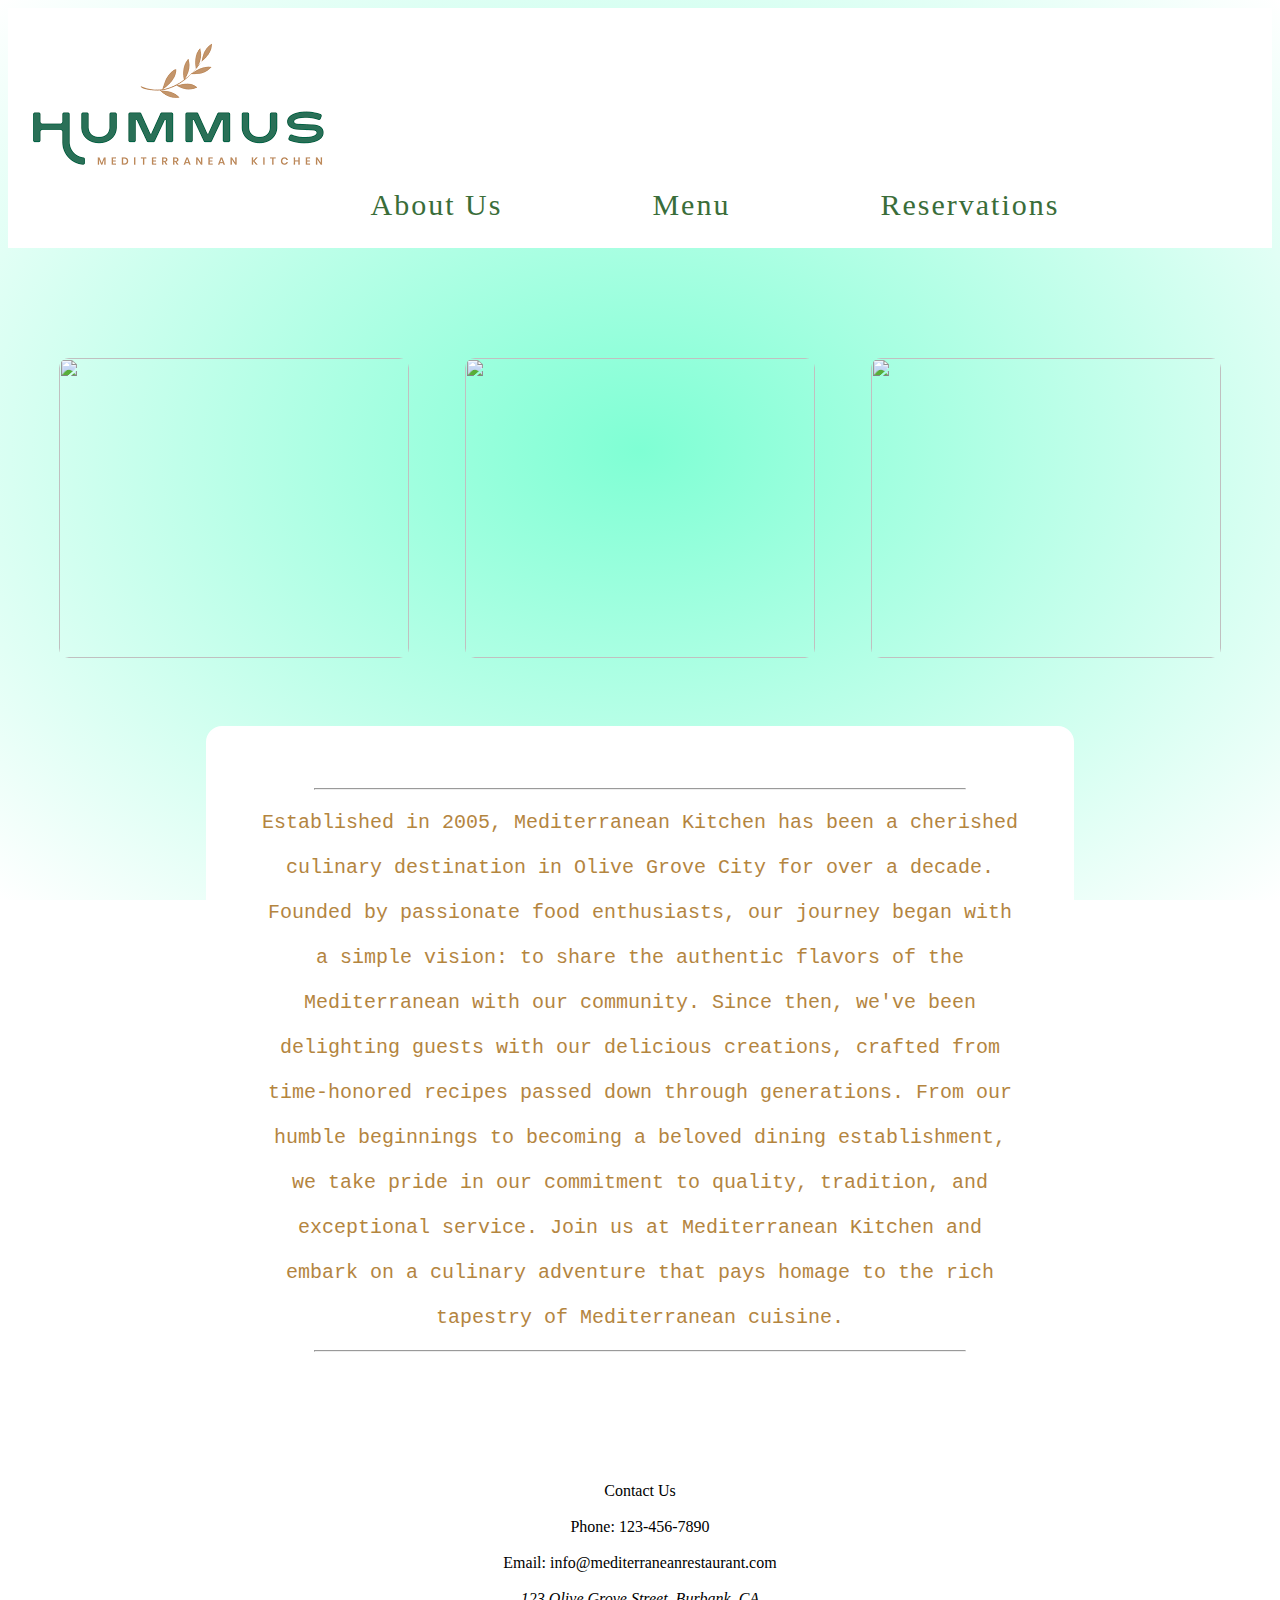
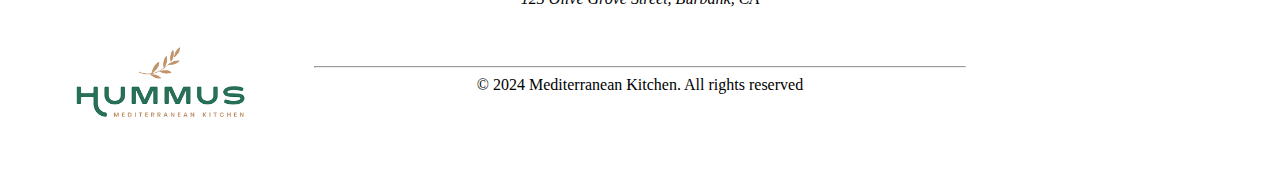
==== index.html @ ff7c5fc1 "Add files via upload" ====
<!DOCTYPE html>
<html lang="en">
    <!--Author: Ama Agyemang
    Date:   04/1/2024  -->

    <head>
        <meta charset="utf-8" >
        <meta name="viewport" content="width=device-width, initial-scale=1.0">
        <title>Mediterranean Kitchen</title>

        <style>
            html {
                background: radial-gradient(aquamarine, white);
                background-repeat: no-repeat;
                background-attachment: fixed;
                background-size:cover ;
            }
            header {
                background-color: white;
                height: 220px;
                padding: 10px;
               
            }
            header >img {
                position:absolute;
                margin-top: 20px;
                
            }
             ul{
                display: flex;
                justify-content:center;
                margin-top: 170px;
                padding: 0;
    list-style: none;
                
            }
             li {
                list-style: none;
                
                
              
              
                
                
            }
            @font-face {
                font-family:Greek-Freak ;
                src: url(fonts/Greek-Freak.ttf);
                
            }
            a {
                text-decoration:none;
                margin-left: 150px;
                font-family:Greek-Freak ;
                font-size: 30px;
                letter-spacing: 2px;   
            }
            a:link {
                color: rgb(58, 109, 57);
            }
            a:visited {
                color: rgb(58, 109, 57);
            }
            a:hover {
                color: rgb(180, 133, 63);
            }
            .body_images > img {
                height: 300px;
                width: 350px;
                display: inline;
                margin: 20px;
                border-radius: 10px;
                
            }
            .body_images {
               display: flex;
               flex-direction: row;
               flex-wrap: nowrap;
               justify-content: center;
               align-items: center;
               margin: 0 auto;
               gap: 16px;
               padding: 90px 10px 50px 10px;
            }

            .text {
                outline:auto;
                outline-color: white;
                border-radius: 15px;
            
                text-align: center;
                margin: 0 200px 0 200px;
                padding: 50px;
                font-family:'Courier New', Courier, monospace;
                font-size: 20px;
                background-color: white;
                line-height: 45px;
                color: rgb(180, 133, 63);
            
            }
            .footer {
                background-color: white;
                height: 270px;
                padding: 10px;
                margin-top: 50px;
            }
            .footer_text {
                padding-top: 10px;
                display: block;
                margin: auto;
               
            }
               .copyright {
                clear: left;
                padding-top: 50px;
               }
                hr {
                    width: 650px;
                }
            .footer_img > img {
               
                margin-left: 50px;
                height: 15%;
                width: 15%;
                position: relative;
                top: -50px;
                

               

            }
         

        </style>
    </head>

    <header>
        
        
        <img src="[data-uri]" alt=""/>
        <nav>
            <ul>
                <li><a href="about_us.html">About Us</a></li>
                <li><a href="menu.html">Menu</a></li>
                <li><a href="reservations.html">Reservations</a></li>
            </ul>
        </nav>
    </header>

    <body>
        <div class="body_images"> 
        <img src="https://deih43ym53wif.cloudfront.net/souvlaki-greek-food_b16abb51f7.jpeg" alt=""/>
        <img src="https://bucketlistjourney.net/wp-content/uploads/2016/06/Gyros-RF-2-2.jpg" alt=""/>
        <img src="https://worldwildschooling.com/wp-content/uploads/2023/04/Spanakopita_265913503-1024x683.jpg" alt="">
    </div>
    <article class="text">
        <hr>
       Established in 2005, Mediterranean Kitchen has been a cherished culinary destination in Olive Grove City for over a decade. Founded by passionate food enthusiasts, our journey began with a simple vision: to share the authentic flavors of the Mediterranean with our community. Since then, we've been delighting guests with our delicious creations, crafted from time-honored recipes passed down through generations. From our humble beginnings to becoming a beloved dining establishment, we take pride in our commitment to quality, tradition, and exceptional service. Join us at Mediterranean Kitchen and embark on a culinary adventure that pays homage to the rich tapestry of Mediterranean cuisine.
        <hr>
    </article>

    <footer>

<div class="footer">
    
    <div class="footer_text">
<center>Contact Us</center><br/>
<center>Phone: 123-456-7890</center><br/>
<center>Email: <mailto>info@mediterraneanrestaurant.com</mailto></center><br/>

<address>
    <center>123 Olive Grove Street, Burbank, CA</address></center>
</div>

        <div class="copyright">
            <hr>
        <center>© 2024 Mediterranean Kitchen. All rights reserved</center>
    </div>
    <div class="footer_img">
        <img src="[data-uri]" alt=""/>
       </div>
</div>

</footer>
       
    </body>
   

</html>
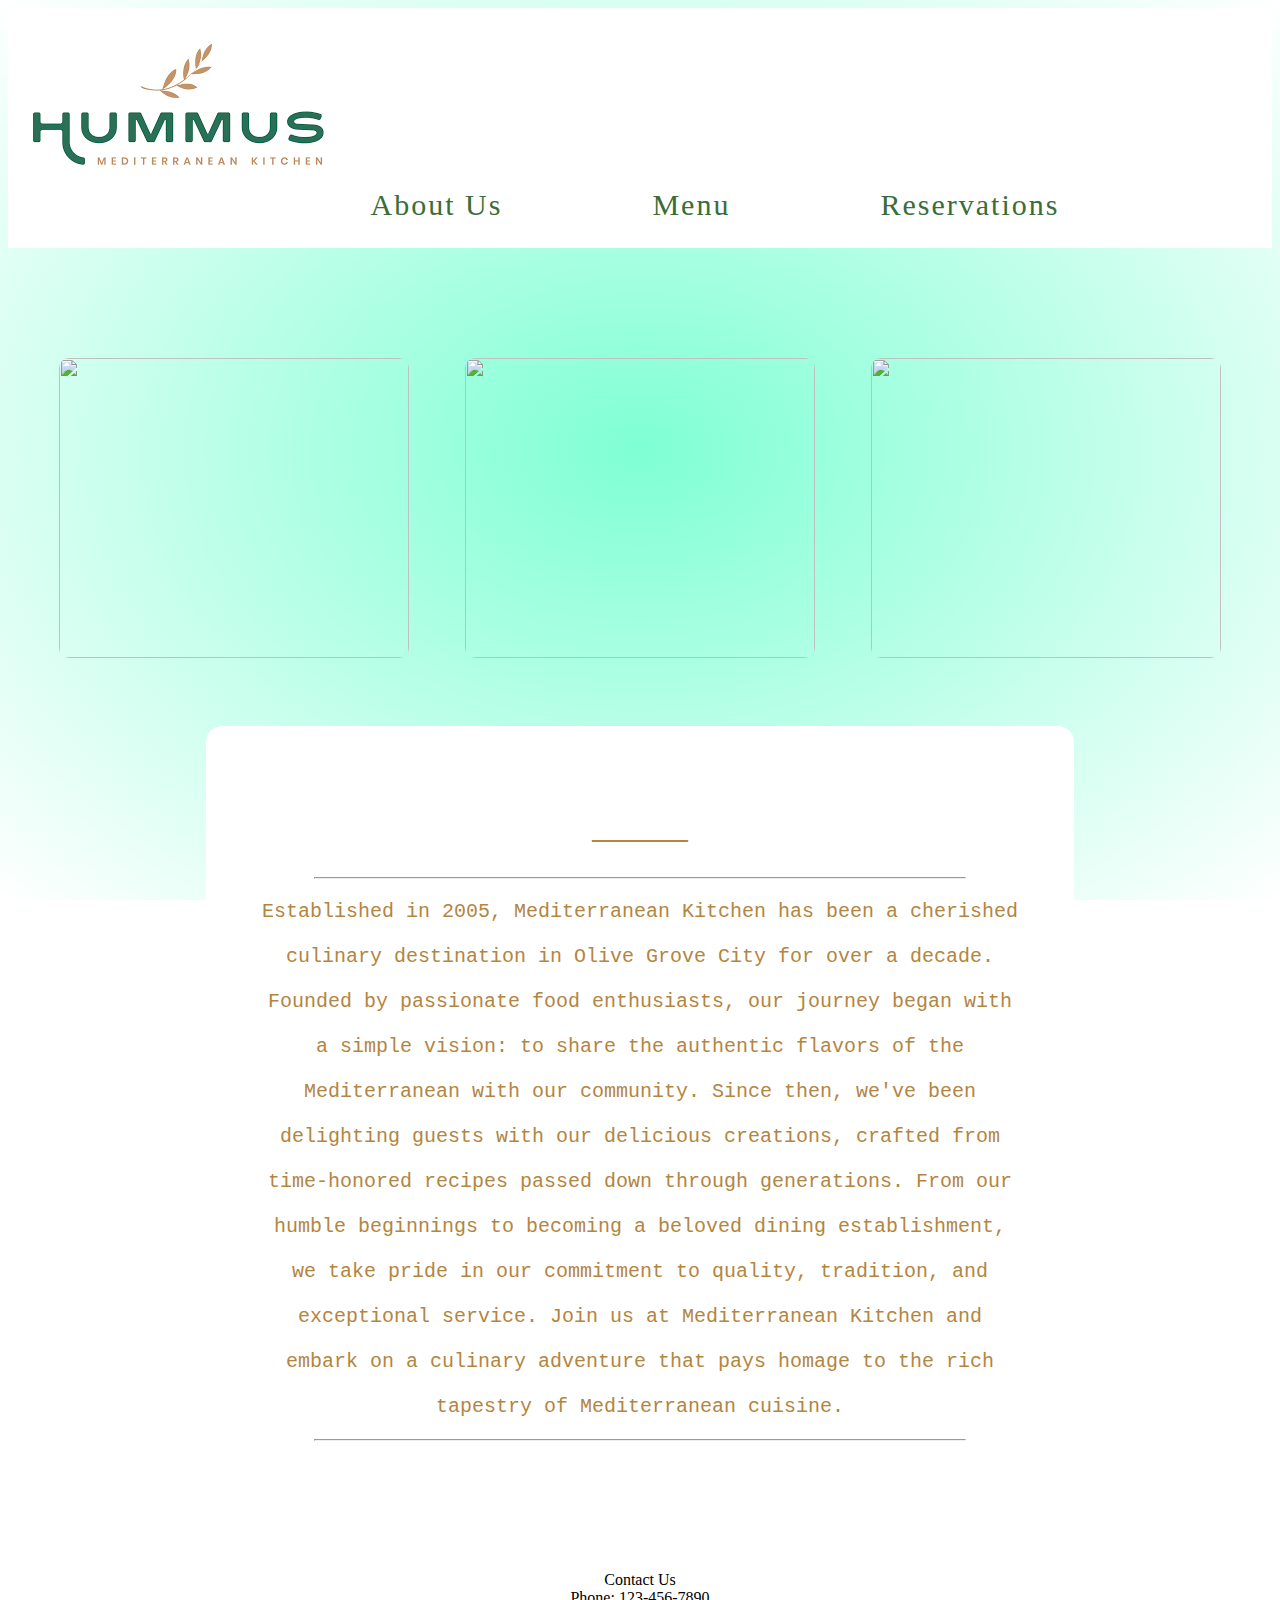
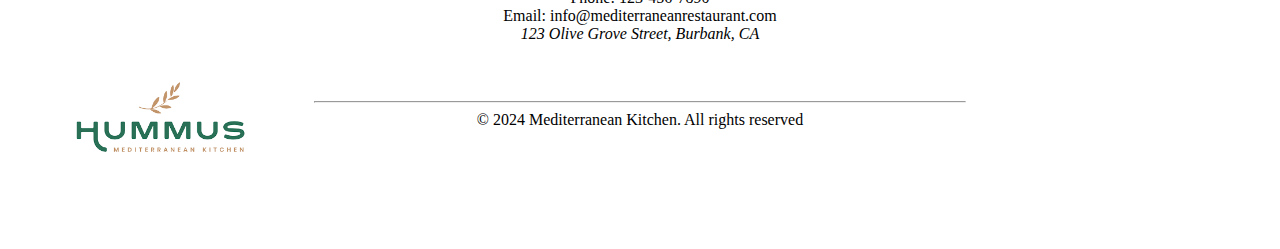
==== commit 9f368a44: "Create index.html" ====
--- a/index.html
+++ b/index.html
@@ -1,189 +1,191 @@
-<!DOCTYPE html>
-<html lang="en">
-    <!--Author: Ama Agyemang
-    Date:   04/1/2024  -->
-
-    <head>
-        <meta charset="utf-8" >
-        <meta name="viewport" content="width=device-width, initial-scale=1.0">
-        <title>Mediterranean Kitchen</title>
-
-        <style>
-            html {
-                background: radial-gradient(aquamarine, white);
-                background-repeat: no-repeat;
-                background-attachment: fixed;
-                background-size:cover ;
-            }
-            header {
-                background-color: white;
-                height: 220px;
-                padding: 10px;
-               
-            }
-            header >img {
-                position:absolute;
-                margin-top: 20px;
-                
-            }
-             ul{
-                display: flex;
-                justify-content:center;
-                margin-top: 170px;
-                padding: 0;
-    list-style: none;
-                
-            }
-             li {
-                list-style: none;
-                
-                
-              
-              
-                
-                
-            }
-            @font-face {
-                font-family:Greek-Freak ;
-                src: url(fonts/Greek-Freak.ttf);
-                
-            }
-            a {
-                text-decoration:none;
-                margin-left: 150px;
-                font-family:Greek-Freak ;
-                font-size: 30px;
-                letter-spacing: 2px;   
-            }
-            a:link {
-                color: rgb(58, 109, 57);
-            }
-            a:visited {
-                color: rgb(58, 109, 57);
-            }
-            a:hover {
-                color: rgb(180, 133, 63);
-            }
-            .body_images > img {
-                height: 300px;
-                width: 350px;
-                display: inline;
-                margin: 20px;
-                border-radius: 10px;
-                
-            }
-            .body_images {
-               display: flex;
-               flex-direction: row;
-               flex-wrap: nowrap;
-               justify-content: center;
-               align-items: center;
-               margin: 0 auto;
-               gap: 16px;
-               padding: 90px 10px 50px 10px;
-            }
-
-            .text {
-                outline:auto;
-                outline-color: white;
-                border-radius: 15px;
-            
-                text-align: center;
-                margin: 0 200px 0 200px;
-                padding: 50px;
-                font-family:'Courier New', Courier, monospace;
-                font-size: 20px;
-                background-color: white;
-                line-height: 45px;
-                color: rgb(180, 133, 63);
-            
-            }
-            .footer {
-                background-color: white;
-                height: 270px;
-                padding: 10px;
-                margin-top: 50px;
-            }
-            .footer_text {
-                padding-top: 10px;
-                display: block;
-                margin: auto;
-               
-            }
-               .copyright {
-                clear: left;
-                padding-top: 50px;
-               }
-                hr {
-                    width: 650px;
-                }
-            .footer_img > img {
-               
-                margin-left: 50px;
-                height: 15%;
-                width: 15%;
-                position: relative;
-                top: -50px;
-                
-
-               
-
-            }
-         
-
-        </style>
-    </head>
-
-    <header>
-        
-        
-        <img src="[data-uri]" alt=""/>
-        <nav>
-            <ul>
-                <li><a href="about_us.html">About Us</a></li>
-                <li><a href="menu.html">Menu</a></li>
-                <li><a href="reservations.html">Reservations</a></li>
-            </ul>
-        </nav>
-    </header>
-
-    <body>
-        <div class="body_images"> 
-        <img src="https://deih43ym53wif.cloudfront.net/souvlaki-greek-food_b16abb51f7.jpeg" alt=""/>
-        <img src="https://bucketlistjourney.net/wp-content/uploads/2016/06/Gyros-RF-2-2.jpg" alt=""/>
-        <img src="https://worldwildschooling.com/wp-content/uploads/2023/04/Spanakopita_265913503-1024x683.jpg" alt="">
-    </div>
-    <article class="text">
-        <hr>
-       Established in 2005, Mediterranean Kitchen has been a cherished culinary destination in Olive Grove City for over a decade. Founded by passionate food enthusiasts, our journey began with a simple vision: to share the authentic flavors of the Mediterranean with our community. Since then, we've been delighting guests with our delicious creations, crafted from time-honored recipes passed down through generations. From our humble beginnings to becoming a beloved dining establishment, we take pride in our commitment to quality, tradition, and exceptional service. Join us at Mediterranean Kitchen and embark on a culinary adventure that pays homage to the rich tapestry of Mediterranean cuisine.
-        <hr>
-    </article>
-
-    <footer>
-
-<div class="footer">
-    
-    <div class="footer_text">
-<center>Contact Us</center><br/>
-<center>Phone: 123-456-7890</center><br/>
-<center>Email: <mailto>info@mediterraneanrestaurant.com</mailto></center><br/>
-
-<address>
-    <center>123 Olive Grove Street, Burbank, CA</address></center>
-</div>
-
-        <div class="copyright">
-            <hr>
-        <center>© 2024 Mediterranean Kitchen. All rights reserved</center>
-    </div>
-    <div class="footer_img">
-        <img src="[data-uri]" alt=""/>
-       </div>
-</div>
-
-</footer>
-       
-    </body>
-   
-
-</html>+<!DOCTYPE html>
+<html lang="en">
+    <!--Author: Ama Agyemang
+    Date:   04/1/2024  -->
+
+    <head>
+        <meta charset="utf-8" >
+        <meta name="viewport" content="width=device-width, initial-scale=1.0">
+        <title>Mediterranean Kitchen</title>
+
+        <style>
+            html {
+                background: radial-gradient(aquamarine, white);
+                background-repeat: no-repeat;
+                background-attachment: fixed;
+                background-size:cover ;
+            }
+            header {
+                background-color: white;
+                height: 220px;
+                padding: 10px;
+               
+            }
+            header >img {
+                position:absolute;
+                margin-top: 20px;
+                
+            }
+             ul{
+                display: flex;
+                justify-content:center;
+                margin-top: 170px;
+                padding: 0;
+    list-style: none;
+                
+            }
+             li {
+                list-style: none;
+                
+                
+              
+              
+                
+                
+            }
+            @font-face {
+                font-family:Greek-Freak ;
+                src: url(fonts/Greek-Freak.ttf);
+                
+            }
+            a {
+                text-decoration:none;
+                margin-left: 150px;
+                font-family:Greek-Freak ;
+                font-size: 30px;
+                letter-spacing: 2px;   
+            }
+            a:link {
+                color: rgb(58, 109, 57);
+            }
+            a:visited {
+                color: rgb(58, 109, 57);
+            }
+            a:hover {
+                color: rgb(180, 133, 63);
+            }
+            .body_images > img {
+                height: 300px;
+                width: 350px;
+                display: inline;
+                margin: 20px;
+                border-radius: 10px;
+                
+            }
+            .body_images {
+               display: flex;
+               flex-direction: row;
+               flex-wrap: nowrap;
+               justify-content: center;
+               align-items: center;
+               margin: 0 auto;
+               gap: 16px;
+               padding: 90px 10px 50px 10px;
+            }
+
+            .text {
+                outline:auto;
+                outline-color: white;
+                border-radius: 15px;
+            
+                text-align: center;
+                margin: 0 200px 0 200px;
+                padding: 50px;
+                font-family:'Courier New', Courier, monospace;
+                font-size: 20px;
+                background-color: white;
+                line-height: 45px;
+                color: rgb(180, 133, 63);
+            
+            }
+            .footer {
+                background-color: white;
+                height: 270px;
+                padding: 10px;
+                margin-top: 50px;
+            }
+            .footer_text {
+                padding-top: 10px;
+                display: block;
+                margin: auto;
+               text-align: center;
+            }
+               .copyright {
+                clear: left;
+                padding-top: 50px;
+                text-align: center;
+               }
+                hr {
+                    width: 650px;
+                }
+            .footer_img > img {
+               
+                margin-left: 50px;
+                height: 15%;
+                width: 15%;
+                position: relative;
+                top: -50px;
+                
+
+               
+
+            }
+         
+
+        </style>
+    </head>
+    <body>
+    <header>
+        
+        
+        <img src="[data-uri]" alt="">
+        <nav>
+            <ul>
+                <li><a href="about_us.html">About Us</a></li>
+                <li><a href="menu.html">Menu</a></li>
+                <li><a href="reservations.html">Reservations</a></li>
+            </ul>
+        </nav>
+    </header>
+
+    
+        <div class="body_images"> 
+        <img src="https://deih43ym53wif.cloudfront.net/souvlaki-greek-food_b16abb51f7.jpeg" alt="">
+        <img src="https://bucketlistjourney.net/wp-content/uploads/2016/06/Gyros-RF-2-2.jpg" alt="">
+        <img src="https://worldwildschooling.com/wp-content/uploads/2023/04/Spanakopita_265913503-1024x683.jpg" alt="">
+    </div>
+    <article class="text">
+       
+       <h1>____</h1> 
+       <hr>
+       Established in 2005, Mediterranean Kitchen has been a cherished culinary destination in Olive Grove City for over a decade. Founded by passionate food enthusiasts, our journey began with a simple vision: to share the authentic flavors of the Mediterranean with our community. Since then, we've been delighting guests with our delicious creations, crafted from time-honored recipes passed down through generations. From our humble beginnings to becoming a beloved dining establishment, we take pride in our commitment to quality, tradition, and exceptional service. Join us at Mediterranean Kitchen and embark on a culinary adventure that pays homage to the rich tapestry of Mediterranean cuisine.
+        <hr>
+    </article>
+
+    <footer>
+
+<div class="footer">
+    
+    <div class="footer_text">
+Contact Us<br>
+Phone: 123-456-7890<br>
+Email: info@mediterraneanrestaurant.com<br>
+
+<address>123 Olive Grove Street, Burbank, CA</address>
+</div>
+
+        <div class="copyright">
+            <hr>
+        © 2024 Mediterranean Kitchen. All rights reserved
+    </div>
+    <div class="footer_img">
+        <img src="[data-uri]" alt="">
+       </div>
+</div>
+
+</footer>
+       
+    </body>
+   
+
+</html>
